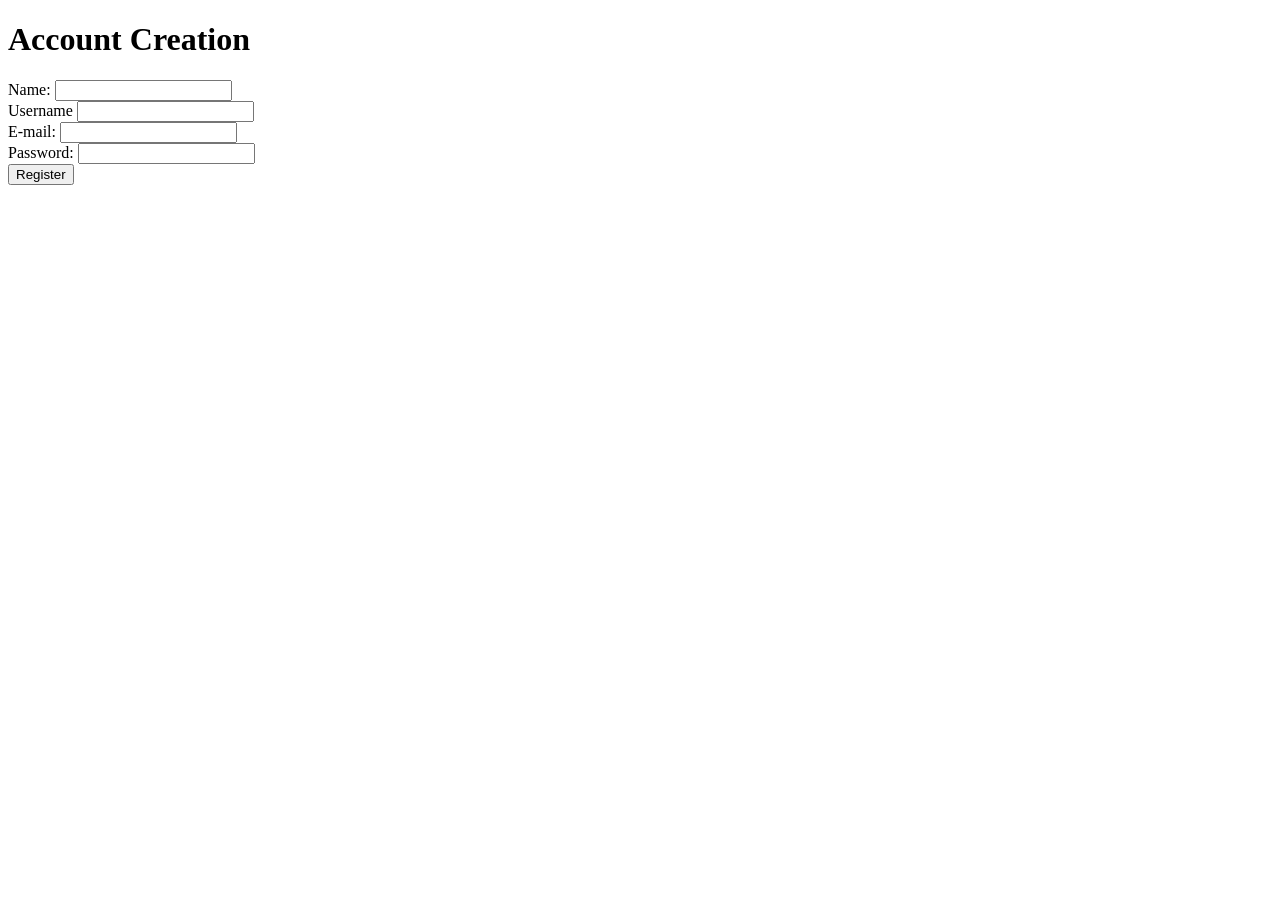
==== RESPONSIVE USER REGISTRATION/src/main/resources/templates/user.html @ f0781298 "Add files via upload" ====
<!DOCTYPE html>
<html lang="en" xmlns="http://www.w3.org/1999/xhtml" xmlns:th="http://wwww.thymeleaf.org">
<head>
    <meta charset="UTF-8">
    <title>Peter's File</title>
    <link rel="stylesheet" href="/css/styles.css">
</head>

<body>
    <tbody>

    <h1>Account Creation</h1>

    <form class="container" action="/user" method="POST">
        <div class="form-group">
            <label for="name">Name:</label>
            <input type="text" class="form-control" id="name" name="name" required>
        </div>

        <div class="form-group">
            <label for="username">Username</label>
            <input type="text" class="form-control" id="username" name="username" required>
        </div>

        <div class="form-group">
            <label for="email">E-mail:</label>
            <input type="email" class="form-control" id="email" name="email" required>
        </div>

        <div class="form-group">
            <label for="password">Password:</label>
            <input type="text" class="form-control" id="password" name="password" required>
        </div>

        <button type="submit" class="btn btn-primary">Register</button>
    </form>
    </tr>
    </tbody>

</body>
</html>
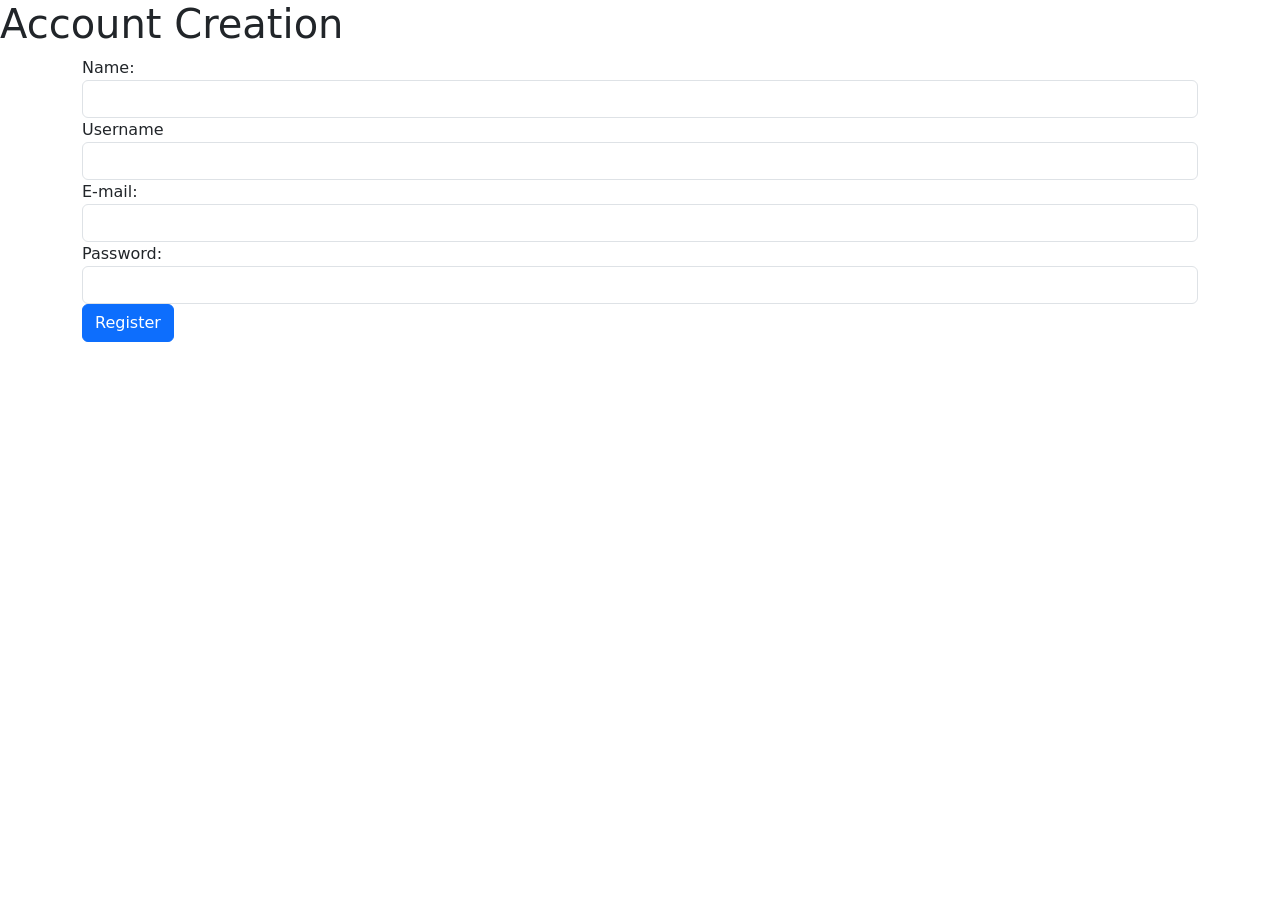
==== commit 31e47eb9: "Add files via upload" ====
--- a/RESPONSIVE USER REGISTRATION/src/main/resources/templates/user.html
+++ b/RESPONSIVE USER REGISTRATION/src/main/resources/templates/user.html
@@ -3,6 +3,7 @@
 <head>
     <meta charset="UTF-8">
     <title>Peter's File</title>
+    <link href="https://cdn.jsdelivr.net/npm/bootstrap@5.3.0-alpha1/dist/css/bootstrap.min.css" rel="stylesheet">
     <link rel="stylesheet" href="/css/styles.css">
 </head>
 
@@ -34,7 +35,6 @@
 
         <button type="submit" class="btn btn-primary">Register</button>
     </form>
-    </tr>
     </tbody>
 
 </body>
